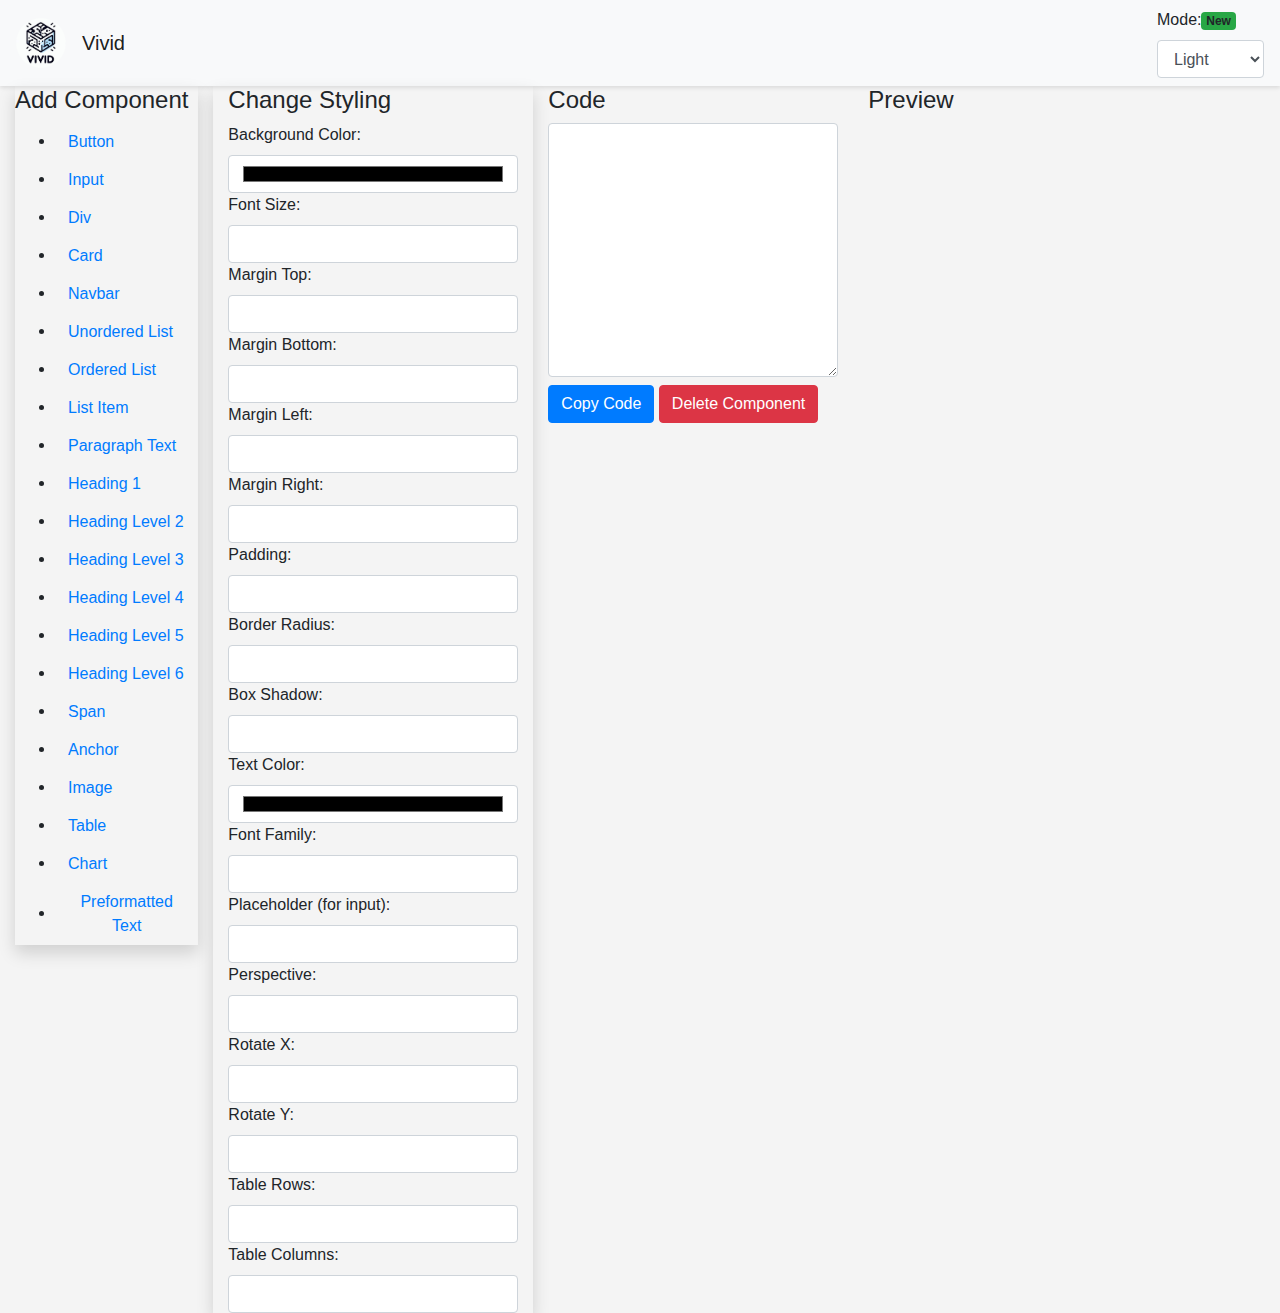
==== making.html @ 6f709ed6 "Update making.html" ====
<!DOCTYPE html>
<html lang="en">
<head>
    <meta charset="UTF-8">
    <meta name="viewport" content="width=device-width, initial-scale=1.0">
    <title>Vivid</title>
    <link rel="stylesheet" href="https://stackpath.bootstrapcdn.com/bootstrap/4.5.2/css/bootstrap.min.css">
    <link rel="stylesheet" href="style.css">
    <link rel="icon" href="logo.jpg">
</head>
<body>
    <nav class="navbar navbar-expand-lg navbar-light bg-light">
        <a class="navbar-brand" href="/">
            <img src="logo.jpg" alt="offline" width="50" height="50" style="border-radius: 50%;">
          </a>
        <a class="navbar-brand" href="index.html">Vivid</a>
         <div class="ml-auto">
            <label for="modeSwitch" class="text-drak">Mode:</label><span class="badge bg-success">New</span>
            <select onchange="switchMode(this.value)" class="form-control">
                <option value="light">Light</option>
                <option value="dark">Dark</option>
                <option value="terminal">Terminal</option>
            </select>
        </div>
    </nav>
    <div class="container-fluid">
        <div class="row">
            <div class="col-md-2">
                <div class="sidebar shadow">
                    <h4>Add Component</h4>
                    <ul>
                        <li><button class="btn btn-link" onclick="addComponent('button')">Button</button></li>
                        <li><button class="btn btn-link" onclick="addComponent('input')">Input</button></li>
                        <li><button class="btn btn-link" onclick="addComponent('div')">Div</button></li>
                        <li><button class="btn btn-link" onclick="addComponent('card')">Card</button></li>
                        <li><button class="btn btn-link" onclick="addComponent('navbar')">Navbar</button></li>
                        <li><button class="btn btn-link" onclick="addComponent('ul')">Unordered List</button></li>
                        <li><button class="btn btn-link" onclick="addComponent('ol')">Ordered List</button></li>
                        <li><button class="btn btn-link" onclick="addComponent('li')">List Item</button></li>
                        <li><button class="btn btn-link" onclick="addComponent('p')">Paragraph Text</button></li>
                        <li><button class="btn btn-link" onclick="addComponent('h1')">Heading 1</button></li>
                        <li><button class="btn btn-link" onclick="addComponent('h2')">Heading Level 2</button></li>
                        <li><button class="btn btn-link" onclick="addComponent('h3')">Heading Level 3</button></li>
                        <li><button class="btn btn-link" onclick="addComponent('h4')">Heading Level 4</button></li>
                        <li><button class="btn btn-link" onclick="addComponent('h5')">Heading Level 5</button></li>
                        <li><button class="btn btn-link" onclick="addComponent('h6')">Heading Level 6</button></li>
                        <li><button class="btn btn-link" onclick="addComponent('span')">Span</button></li>
                        <li><button class="btn btn-link" onclick="addComponent('a')">Anchor</button></li>
                        <li><button class="btn btn-link" onclick="addComponent('img')">Image</button></li>
                        <li><button class="btn btn-link" onclick="addComponent('table')">Table</button></li>
                        <li><button class="btn btn-link" onclick="addComponent('chart')">Chart</button></li>
                        <li><button class="btn btn-link" onclick="addComponent('pre')">Preformatted Text</button></li>
                    </ul>
                </div>
            </div>
            <div class="col-md-3 shadow">
                <h4>Change Styling</h4>
                <div id="styling-properties">
                    <label for="bg-color">Background Color:</label>
                    <input type="color" id="bg-color" class="form-control" onchange="changeStyle('backgroundColor', this.value)">
                    <label for="font-size">Font Size:</label>
                    <input type="number" id="font-size" class="form-control" onchange="changeStyle('fontSize', this.value + 'px')">
                    <label for="margin-top">Margin Top:</label>
                    <input type="number" id="margin-top" class="form-control" onchange="changeBootstrapClass('mt', this.value)">
                    <label for="margin-bottom">Margin Bottom:</label>
                    <input type="number" id="margin-bottom" class="form-control" onchange="changeBootstrapClass('mb', this.value)">
                    <label for="margin-left">Margin Left:</label>
                    <input type="number" id="margin-left" class="form-control" onchange="changeBootstrapClass('ml', this.value)">
                    <label for="margin-right">Margin Right:</label>
                    <input type="number" id="margin-right" class="form-control" onchange="changeBootstrapClass('mr', this.value)">
                    <label for="padding">Padding:</label>
                    <input type="number" id="padding" class="form-control" onchange="changeBootstrapClass('p', this.value)">
                    <label for="border-radius">Border Radius:</label>
                    <input type="number" id="border-radius" class="form-control" onchange="changeStyle('borderRadius', this.value + 'px')">
                    <label for="box-shadow">Box Shadow:</label>
                    <input type="text" id="box-shadow" class="form-control" onchange="changeStyle('boxShadow', this.value)">
                    <label for="text-color">Text Color:</label>
                    <input type="color" id="text-color" class="form-control" onchange="changeStyle('color', this.value)">
                    <label for="font-family">Font Family:</label>
                    <input type="text" id="font-family" class="form-control" onchange="changeStyle('fontFamily', this.value)">
                    <label for="placeholder-text">Placeholder (for input):</label>
                    <input type="text" id="placeholder-text" class="form-control" onchange="changePlaceholder(this.value)">
                    <label for="perspective">Perspective:</label>
                    <input type="number" id="perspective" class="form-control" onchange="changeStyle('perspective', this.value + 'px')">
                    <label for="rotate-x">Rotate X:</label>
                    <input type="number" id="rotate-x" class="form-control" onchange="changeTransform('rotateX', this.value + 'deg')">
                    <label for="rotate-y">Rotate Y:</label>
                    <input type="number" id="rotate-y" class="form-control" onchange="changeTransform('rotateY', this.value + 'deg')">
                    <label for="table-rows">Table Rows:</label>
                    <input type="number" id="table-rows" class="form-control" onchange="updateTable('rows', this.value)">
                    <label for="table-cols">Table Columns:</label>
                    <input type="number" id="table-cols" class="form-control" onchange="updateTable('cols', this.value)">
                </div>
            </div>
            <div class="col-md-3">
                <h4>Code</h4>
                <textarea id="code" class="form-control" rows="10" onchange="updatePreview()"></textarea>
                <button class="btn btn-primary mt-2" onclick="copyCode()">Copy Code</button>
                <button class="btn btn-danger mt-2" onclick="deleteSelectedElement()">Delete Component</button>
            </div>
            <div class="col-md-4">
                <h4>Preview</h4>
                <div id="preview"></div>
            </div>
        </div>
    </div>
    <script src="main.js"></script>
</body>
</html>
---- style.css ----
body {
    font-family: Arial, sans-serif;
    background-color: #f4f4f4;
    transition: background-color 0.9s, color 0.9s;
}

.light-mode {
    background-color: white;
    color: black;
}

.light-mode .navbar {
    background-color: #f8f9fa;
}

.light-mode .border {
    border-color: #ccc;
}

.dark-mode {
    background-color: #343a40;
    color: white;
}

.dark-mode .navbar {
    background-color: #495057;
}

.dark-mode .border {
    border-color: #666;
}

.terminal-mode {
    background-color: black;
    color: green;
}

.terminal-mode .navbar {
    background-color: #222;
}

.terminal-mode .border {
    border-color: #444;
}

.navbar {
    box-shadow: 0 2px 4px rgba(0, 0, 0, 0.1);
}

.container {
    animation: fadeIn 1s ease-in-out;
}

h1, h2 {
    animation: slideInDown 1s ease-in-out;
}

.btn {
    animation: pulse 1.5s infinite;
}

.card {
    box-shadow: 0 4px 8px rgba(0, 0, 0, 0.1);
    transition: all 0.3s ease-in-out;
}

.card:hover {
    transform: translateY(-10px);
    box-shadow: 0 12px 24px rgba(0, 0, 0, 0.2);
}

.feature-card {
    margin-top: 20px;
}

@keyframes fadeIn {
    from {
        opacity: 0;
    }
    to {
        opacity: 1;
    }
}

@keyframes slideInDown {
    from {
        transform: translateY(-20px);
    }
    to {
        transform: translateY(0);
    }
}

@keyframes pulse {
    0% {
        transform: scale(1);
    }
    50% {
        transform: scale(1.05);
    }
    100% {
        transform: scale(1);
    }
}

.custom-heading, .paragraph-text, .highlighted-text {
    margin: 10px 0;
}

.div-container {
    padding: 10px;
    border: 1px solid #ccc;
    margin-bottom: 10px;
}

.card {
    margin-bottom: 10px;
}

.chart-container img {
    width: 100%;
    height: auto;
}
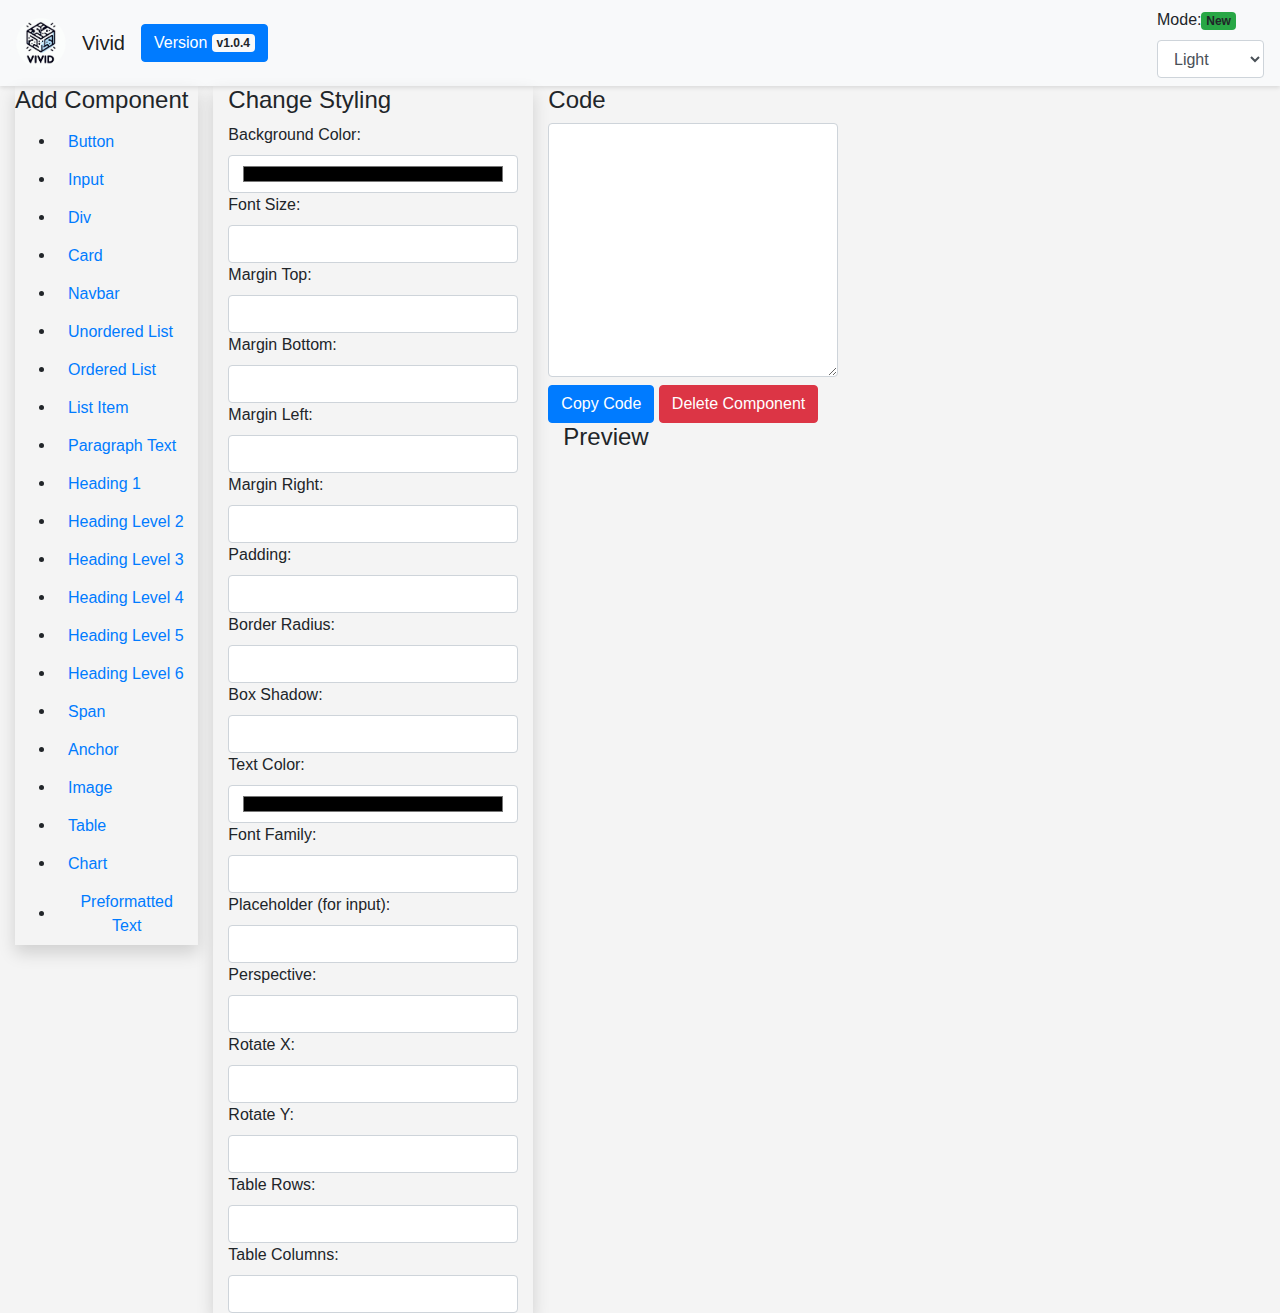
==== commit 2c3460fc: "Update making.html" ====
--- a/making.html
+++ b/making.html
@@ -14,7 +14,10 @@
             <img src="logo.jpg" alt="offline" width="50" height="50" style="border-radius: 50%;">
           </a>
         <a class="navbar-brand" href="index.html">Vivid</a>
-         <div class="ml-auto">
+        <button type="button" class="btn btn-primary">
+            Version <span class="badge badge-light">v1.0.4</span>
+        </button>
+        <div class="ml-auto">
             <label for="modeSwitch" class="text-drak">Mode:</label><span class="badge bg-success">New</span>
             <select onchange="switchMode(this.value)" class="form-control">
                 <option value="light">Light</option>
@@ -97,7 +100,6 @@
                 <textarea id="code" class="form-control" rows="10" onchange="updatePreview()"></textarea>
                 <button class="btn btn-primary mt-2" onclick="copyCode()">Copy Code</button>
                 <button class="btn btn-danger mt-2" onclick="deleteSelectedElement()">Delete Component</button>
-            </div>
             <div class="col-md-4">
                 <h4>Preview</h4>
                 <div id="preview"></div>
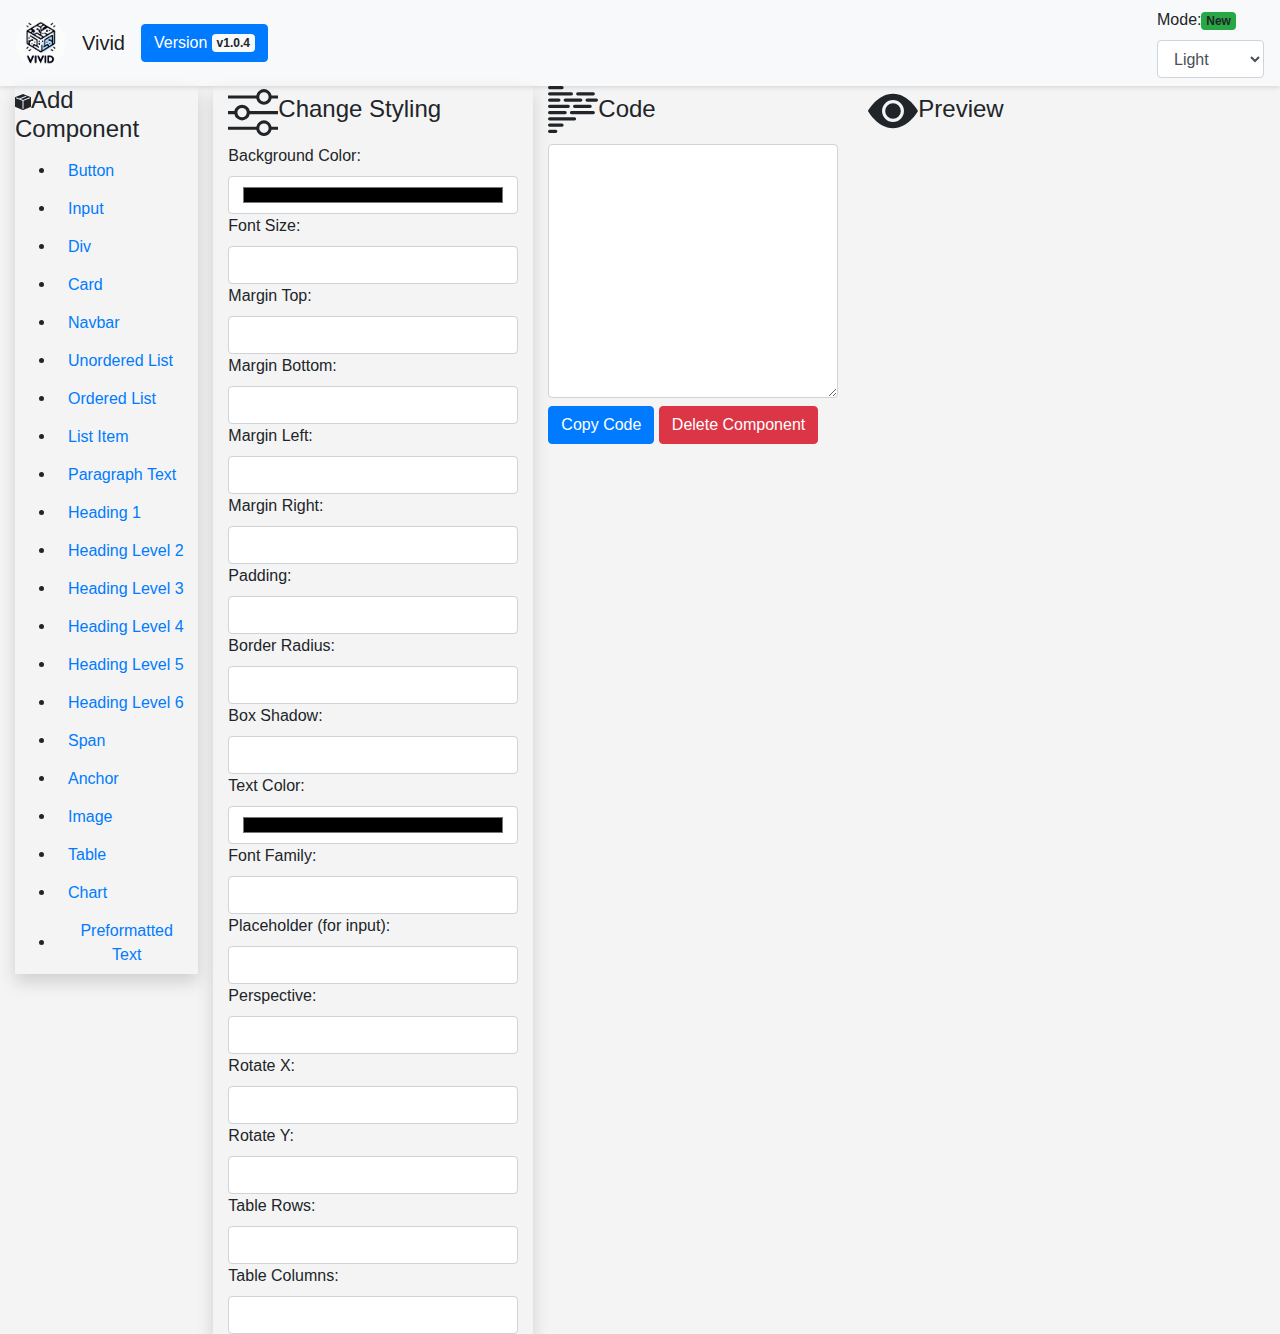
==== commit 53af9086: "Added bootstrap icon to the making page" ====
--- a/making.html
+++ b/making.html
@@ -30,7 +30,9 @@
         <div class="row">
             <div class="col-md-2">
                 <div class="sidebar shadow">
-                    <h4>Add Component</h4>
+                    <h4><svg xmlns="http://www.w3.org/2000/svg" width="16" height="16" fill="currentColor" class="bi bi-box-seam-fill" viewBox="0 0 16 16">
+                        <path fill-rule="evenodd" d="M15.528 2.973a.75.75 0 0 1 .472.696v8.662a.75.75 0 0 1-.472.696l-7.25 2.9a.75.75 0 0 1-.557 0l-7.25-2.9A.75.75 0 0 1 0 12.331V3.669a.75.75 0 0 1 .471-.696L7.443.184l.01-.003.268-.108a.75.75 0 0 1 .558 0l.269.108.01.003zM10.404 2 4.25 4.461 1.846 3.5 1 3.839v.4l6.5 2.6v7.922l.5.2.5-.2V6.84l6.5-2.6v-.4l-.846-.339L8 5.961 5.596 5l6.154-2.461z"/>
+                    </svg>Add Component</h4>
                     <ul>
                         <li><button class="btn btn-link" onclick="addComponent('button')">Button</button></li>
                         <li><button class="btn btn-link" onclick="addComponent('input')">Input</button></li>
@@ -57,7 +59,9 @@
                 </div>
             </div>
             <div class="col-md-3 shadow">
-                <h4>Change Styling</h4>
+                <h4><svg xmlns="http://www.w3.org/2000/svg" width="50" height="50" fill="currentColor" class="bi bi-sliders" viewBox="0 0 16 16">
+                    <path fill-rule="evenodd" d="M11.5 2a1.5 1.5 0 1 0 0 3 1.5 1.5 0 0 0 0-3M9.05 3a2.5 2.5 0 0 1 4.9 0H16v1h-2.05a2.5 2.5 0 0 1-4.9 0H0V3zM4.5 7a1.5 1.5 0 1 0 0 3 1.5 1.5 0 0 0 0-3M2.05 8a2.5 2.5 0 0 1 4.9 0H16v1H6.95a2.5 2.5 0 0 1-4.9 0H0V8zm9.45 4a1.5 1.5 0 1 0 0 3 1.5 1.5 0 0 0 0-3m-2.45 1a2.5 2.5 0 0 1 4.9 0H16v1h-2.05a2.5 2.5 0 0 1-4.9 0H0v-1z"/>
+                </svg>Change Styling</h4>
                 <div id="styling-properties">
                     <label for="bg-color">Background Color:</label>
                     <input type="color" id="bg-color" class="form-control" onchange="changeStyle('backgroundColor', this.value)">
@@ -96,12 +100,18 @@
                 </div>
             </div>
             <div class="col-md-3">
-                <h4>Code</h4>
+                <h4><span><svg xmlns="http://www.w3.org/2000/svg" width="50" height="50" fill="currentColor" class="bi bi-body-text" viewBox="0 0 16 16">
+                    <path fill-rule="evenodd" d="M0 .5A.5.5 0 0 1 .5 0h4a.5.5 0 0 1 0 1h-4A.5.5 0 0 1 0 .5m0 2A.5.5 0 0 1 .5 2h7a.5.5 0 0 1 0 1h-7a.5.5 0 0 1-.5-.5m9 0a.5.5 0 0 1 .5-.5h5a.5.5 0 0 1 0 1h-5a.5.5 0 0 1-.5-.5m-9 2A.5.5 0 0 1 .5 4h3a.5.5 0 0 1 0 1h-3a.5.5 0 0 1-.5-.5m5 0a.5.5 0 0 1 .5-.5h5a.5.5 0 0 1 0 1h-5a.5.5 0 0 1-.5-.5m7 0a.5.5 0 0 1 .5-.5h3a.5.5 0 0 1 0 1h-3a.5.5 0 0 1-.5-.5m-12 2A.5.5 0 0 1 .5 6h6a.5.5 0 0 1 0 1h-6a.5.5 0 0 1-.5-.5m8 0a.5.5 0 0 1 .5-.5h5a.5.5 0 0 1 0 1h-5a.5.5 0 0 1-.5-.5m-8 2A.5.5 0 0 1 .5 8h5a.5.5 0 0 1 0 1h-5a.5.5 0 0 1-.5-.5m7 0a.5.5 0 0 1 .5-.5h7a.5.5 0 0 1 0 1h-7a.5.5 0 0 1-.5-.5m-7 2a.5.5 0 0 1 .5-.5h8a.5.5 0 0 1 0 1h-8a.5.5 0 0 1-.5-.5m0 2a.5.5 0 0 1 .5-.5h4a.5.5 0 0 1 0 1h-4a.5.5 0 0 1-.5-.5m0 2a.5.5 0 0 1 .5-.5h2a.5.5 0 0 1 0 1h-2a.5.5 0 0 1-.5-.5"/>
+                </svg></span>Code</h4>
                 <textarea id="code" class="form-control" rows="10" onchange="updatePreview()"></textarea>
                 <button class="btn btn-primary mt-2" onclick="copyCode()">Copy Code</button>
                 <button class="btn btn-danger mt-2" onclick="deleteSelectedElement()">Delete Component</button>
+            </div>
             <div class="col-md-4">
-                <h4>Preview</h4>
+                <h4><svg xmlns="http://www.w3.org/2000/svg" width="50" height="50" fill="currentColor" class="bi bi-eye-fill" viewBox="0 0 16 16">
+                    <path d="M10.5 8a2.5 2.5 0 1 1-5 0 2.5 2.5 0 0 1 5 0"/>
+                    <path d="M0 8s3-5.5 8-5.5S16 8 16 8s-3 5.5-8 5.5S0 8 0 8m8 3.5a3.5 3.5 0 1 0 0-7 3.5 3.5 0 0 0 0 7"/>
+                </svg>Preview</h4>
                 <div id="preview"></div>
             </div>
         </div>
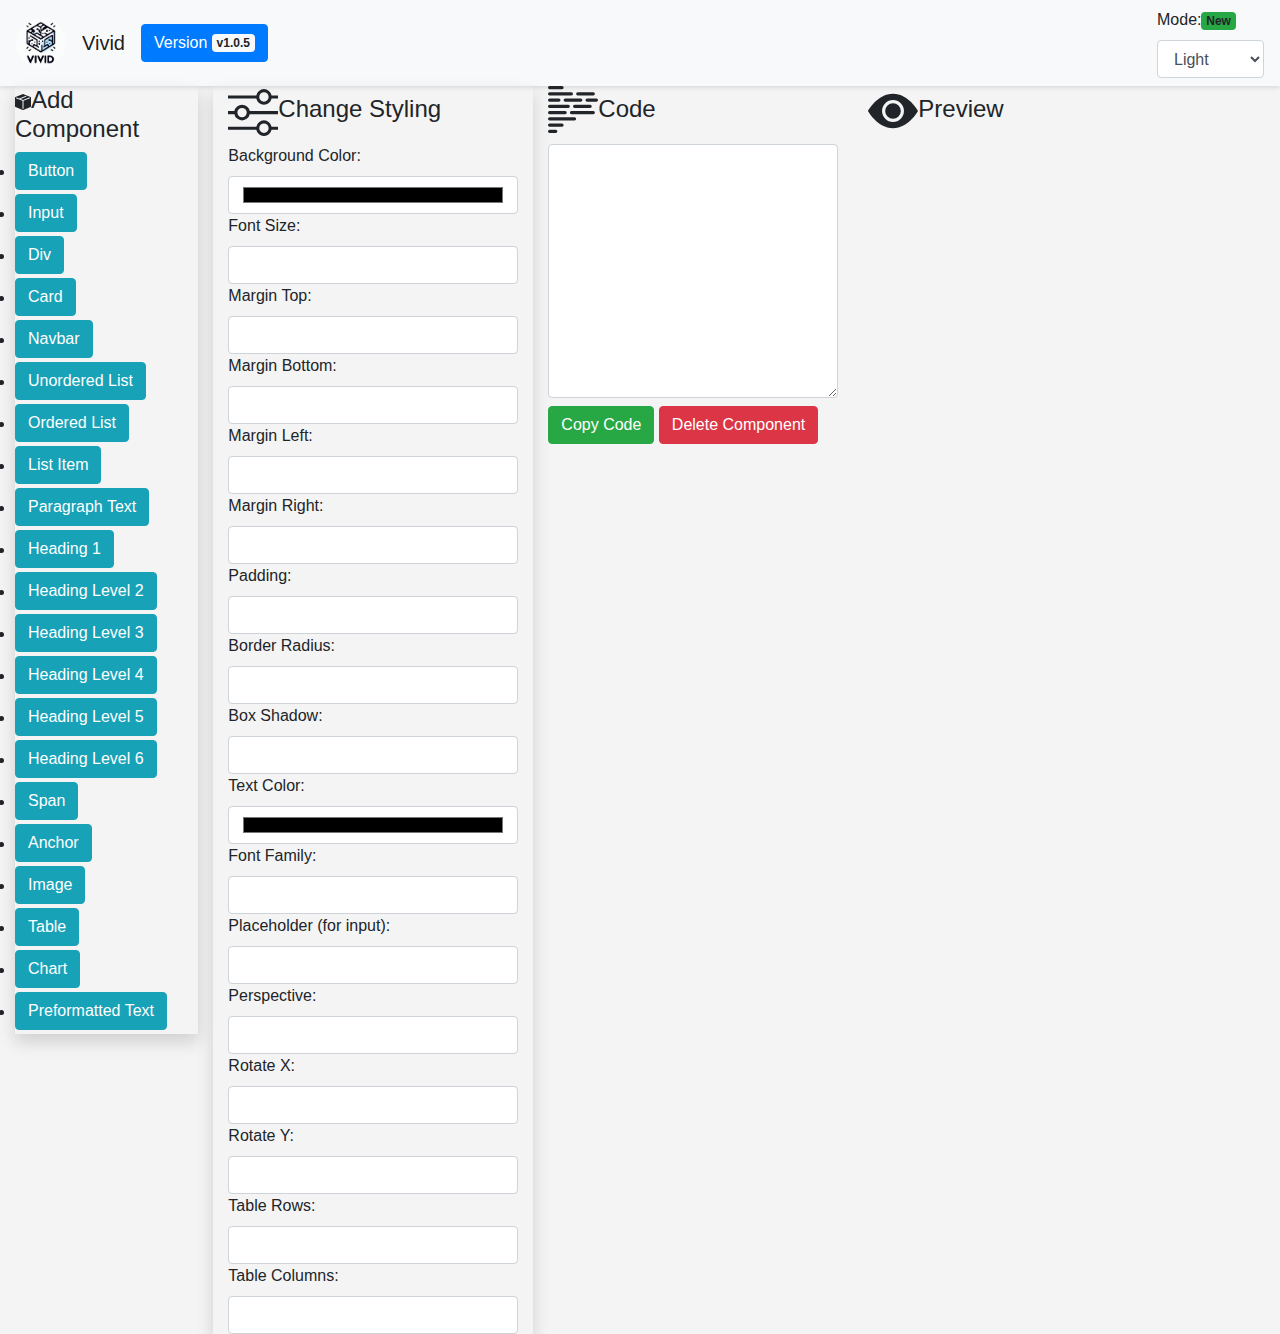
==== commit 7e22e7bf: "Update making.html" ====
--- a/making.html
+++ b/making.html
@@ -15,7 +15,7 @@
           </a>
         <a class="navbar-brand" href="index.html">Vivid</a>
         <button type="button" class="btn btn-primary">
-            Version <span class="badge badge-light">v1.0.4</span>
+            Version <span class="badge badge-light">v1.0.5</span>
         </button>
         <div class="ml-auto">
             <label for="modeSwitch" class="text-drak">Mode:</label><span class="badge bg-success">New</span>
@@ -23,6 +23,7 @@
                 <option value="light">Light</option>
                 <option value="dark">Dark</option>
                 <option value="terminal">Terminal</option>
+                <option value="night">Night</option>
             </select>
         </div>
     </nav>
@@ -33,28 +34,27 @@
                     <h4><svg xmlns="http://www.w3.org/2000/svg" width="16" height="16" fill="currentColor" class="bi bi-box-seam-fill" viewBox="0 0 16 16">
                         <path fill-rule="evenodd" d="M15.528 2.973a.75.75 0 0 1 .472.696v8.662a.75.75 0 0 1-.472.696l-7.25 2.9a.75.75 0 0 1-.557 0l-7.25-2.9A.75.75 0 0 1 0 12.331V3.669a.75.75 0 0 1 .471-.696L7.443.184l.01-.003.268-.108a.75.75 0 0 1 .558 0l.269.108.01.003zM10.404 2 4.25 4.461 1.846 3.5 1 3.839v.4l6.5 2.6v7.922l.5.2.5-.2V6.84l6.5-2.6v-.4l-.846-.339L8 5.961 5.596 5l6.154-2.461z"/>
                     </svg>Add Component</h4>
-                    <ul>
-                        <li><button class="btn btn-link" onclick="addComponent('button')">Button</button></li>
-                        <li><button class="btn btn-link" onclick="addComponent('input')">Input</button></li>
-                        <li><button class="btn btn-link" onclick="addComponent('div')">Div</button></li>
-                        <li><button class="btn btn-link" onclick="addComponent('card')">Card</button></li>
-                        <li><button class="btn btn-link" onclick="addComponent('navbar')">Navbar</button></li>
-                        <li><button class="btn btn-link" onclick="addComponent('ul')">Unordered List</button></li>
-                        <li><button class="btn btn-link" onclick="addComponent('ol')">Ordered List</button></li>
-                        <li><button class="btn btn-link" onclick="addComponent('li')">List Item</button></li>
-                        <li><button class="btn btn-link" onclick="addComponent('p')">Paragraph Text</button></li>
-                        <li><button class="btn btn-link" onclick="addComponent('h1')">Heading 1</button></li>
-                        <li><button class="btn btn-link" onclick="addComponent('h2')">Heading Level 2</button></li>
-                        <li><button class="btn btn-link" onclick="addComponent('h3')">Heading Level 3</button></li>
-                        <li><button class="btn btn-link" onclick="addComponent('h4')">Heading Level 4</button></li>
-                        <li><button class="btn btn-link" onclick="addComponent('h5')">Heading Level 5</button></li>
-                        <li><button class="btn btn-link" onclick="addComponent('h6')">Heading Level 6</button></li>
-                        <li><button class="btn btn-link" onclick="addComponent('span')">Span</button></li>
-                        <li><button class="btn btn-link" onclick="addComponent('a')">Anchor</button></li>
-                        <li><button class="btn btn-link" onclick="addComponent('img')">Image</button></li>
-                        <li><button class="btn btn-link" onclick="addComponent('table')">Table</button></li>
-                        <li><button class="btn btn-link" onclick="addComponent('chart')">Chart</button></li>
-                        <li><button class="btn btn-link" onclick="addComponent('pre')">Preformatted Text</button></li>
+                        <li><button class="btn btn-info mb-1" onclick="addComponent('button')">Button</button></li>
+                        <li><button class="btn btn-info mb-1" onclick="addComponent('input')">Input</button></li>
+                        <li><button class="btn btn-info mb-1" onclick="addComponent('div')">Div</button></li>
+                        <li><button class="btn btn-info mb-1" onclick="addComponent('card')">Card</button></li>
+                        <li><button class="btn btn-info mb-1" onclick="addComponent('navbar')">Navbar</button></li>
+                        <li><button class="btn btn-info mb-1" onclick="addComponent('ul')">Unordered List</button></li>
+                        <li><button class="btn btn-info mb-1" onclick="addComponent('ol')">Ordered List</button></li>
+                        <li><button class="btn btn-info mb-1" onclick="addComponent('li')">List Item</button></li>
+                        <li><button class="btn btn-info mb-1" onclick="addComponent('p')">Paragraph Text</button></li>
+                        <li><button class="btn btn-info mb-1" onclick="addComponent('h1')">Heading 1</button></li>
+                        <li><button class="btn btn-info mb-1" onclick="addComponent('h2')">Heading Level 2</button></li>
+                        <li><button class="btn btn-info mb-1" onclick="addComponent('h3')">Heading Level 3</button></li>
+                        <li><button class="btn btn-info mb-1" onclick="addComponent('h4')">Heading Level 4</button></li>
+                        <li><button class="btn btn-info mb-1" onclick="addComponent('h5')">Heading Level 5</button></li>
+                        <li><button class="btn btn-info mb-1" onclick="addComponent('h6')">Heading Level 6</button></li>
+                        <li><button class="btn btn-info mb-1" onclick="addComponent('span')">Span</button></li>
+                        <li><button class="btn btn-info mb-1" onclick="addComponent('a')">Anchor</button></li>
+                        <li><button class="btn btn-info mb-1" onclick="addComponent('img')">Image</button></li>
+                        <li><button class="btn btn-info mb-1" onclick="addComponent('table')">Table</button></li>
+                        <li><button class="btn btn-info mb-1" onclick="addComponent('chart')">Chart</button></li>
+                        <li><button class="btn btn-info mb-1" onclick="addComponent('pre')">Preformatted Text</button></li>
                     </ul>
                 </div>
             </div>
@@ -104,7 +104,7 @@
                     <path fill-rule="evenodd" d="M0 .5A.5.5 0 0 1 .5 0h4a.5.5 0 0 1 0 1h-4A.5.5 0 0 1 0 .5m0 2A.5.5 0 0 1 .5 2h7a.5.5 0 0 1 0 1h-7a.5.5 0 0 1-.5-.5m9 0a.5.5 0 0 1 .5-.5h5a.5.5 0 0 1 0 1h-5a.5.5 0 0 1-.5-.5m-9 2A.5.5 0 0 1 .5 4h3a.5.5 0 0 1 0 1h-3a.5.5 0 0 1-.5-.5m5 0a.5.5 0 0 1 .5-.5h5a.5.5 0 0 1 0 1h-5a.5.5 0 0 1-.5-.5m7 0a.5.5 0 0 1 .5-.5h3a.5.5 0 0 1 0 1h-3a.5.5 0 0 1-.5-.5m-12 2A.5.5 0 0 1 .5 6h6a.5.5 0 0 1 0 1h-6a.5.5 0 0 1-.5-.5m8 0a.5.5 0 0 1 .5-.5h5a.5.5 0 0 1 0 1h-5a.5.5 0 0 1-.5-.5m-8 2A.5.5 0 0 1 .5 8h5a.5.5 0 0 1 0 1h-5a.5.5 0 0 1-.5-.5m7 0a.5.5 0 0 1 .5-.5h7a.5.5 0 0 1 0 1h-7a.5.5 0 0 1-.5-.5m-7 2a.5.5 0 0 1 .5-.5h8a.5.5 0 0 1 0 1h-8a.5.5 0 0 1-.5-.5m0 2a.5.5 0 0 1 .5-.5h4a.5.5 0 0 1 0 1h-4a.5.5 0 0 1-.5-.5m0 2a.5.5 0 0 1 .5-.5h2a.5.5 0 0 1 0 1h-2a.5.5 0 0 1-.5-.5"/>
                 </svg></span>Code</h4>
                 <textarea id="code" class="form-control" rows="10" onchange="updatePreview()"></textarea>
-                <button class="btn btn-primary mt-2" onclick="copyCode()">Copy Code</button>
+                <button class="btn btn-success mt-2" onclick="copyCode()">Copy Code</button>
                 <button class="btn btn-danger mt-2" onclick="deleteSelectedElement()">Delete Component</button>
             </div>
             <div class="col-md-4">
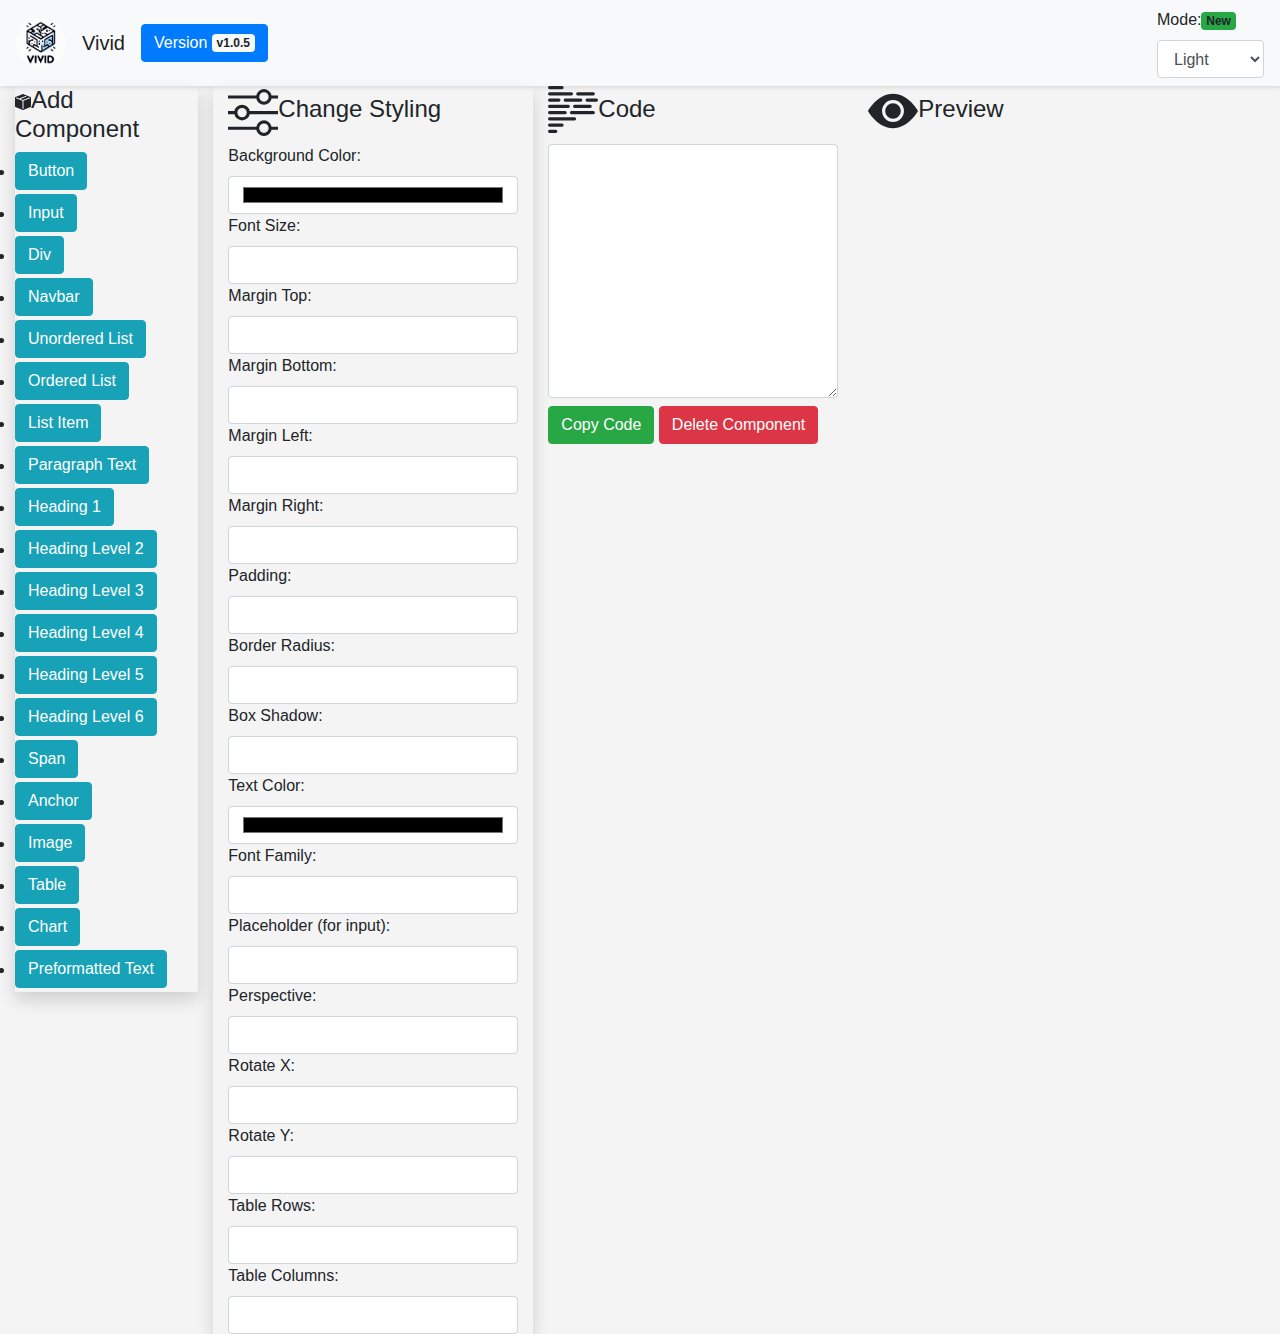
==== commit b8b98c0a: "Update making.html" ====
--- a/making.html
+++ b/making.html
@@ -37,7 +37,7 @@
                         <li><button class="btn btn-info mb-1" onclick="addComponent('button')">Button</button></li>
                         <li><button class="btn btn-info mb-1" onclick="addComponent('input')">Input</button></li>
                         <li><button class="btn btn-info mb-1" onclick="addComponent('div')">Div</button></li>
-                        <li><button class="btn btn-info mb-1" onclick="addComponent('card')">Card</button></li>
+                        <li><button class="btn btn-info mb-1" onclick="addComponent('card')>Card</button></li>
                         <li><button class="btn btn-info mb-1" onclick="addComponent('navbar')">Navbar</button></li>
                         <li><button class="btn btn-info mb-1" onclick="addComponent('ul')">Unordered List</button></li>
                         <li><button class="btn btn-info mb-1" onclick="addComponent('ol')">Ordered List</button></li>
@@ -104,8 +104,8 @@
                     <path fill-rule="evenodd" d="M0 .5A.5.5 0 0 1 .5 0h4a.5.5 0 0 1 0 1h-4A.5.5 0 0 1 0 .5m0 2A.5.5 0 0 1 .5 2h7a.5.5 0 0 1 0 1h-7a.5.5 0 0 1-.5-.5m9 0a.5.5 0 0 1 .5-.5h5a.5.5 0 0 1 0 1h-5a.5.5 0 0 1-.5-.5m-9 2A.5.5 0 0 1 .5 4h3a.5.5 0 0 1 0 1h-3a.5.5 0 0 1-.5-.5m5 0a.5.5 0 0 1 .5-.5h5a.5.5 0 0 1 0 1h-5a.5.5 0 0 1-.5-.5m7 0a.5.5 0 0 1 .5-.5h3a.5.5 0 0 1 0 1h-3a.5.5 0 0 1-.5-.5m-12 2A.5.5 0 0 1 .5 6h6a.5.5 0 0 1 0 1h-6a.5.5 0 0 1-.5-.5m8 0a.5.5 0 0 1 .5-.5h5a.5.5 0 0 1 0 1h-5a.5.5 0 0 1-.5-.5m-8 2A.5.5 0 0 1 .5 8h5a.5.5 0 0 1 0 1h-5a.5.5 0 0 1-.5-.5m7 0a.5.5 0 0 1 .5-.5h7a.5.5 0 0 1 0 1h-7a.5.5 0 0 1-.5-.5m-7 2a.5.5 0 0 1 .5-.5h8a.5.5 0 0 1 0 1h-8a.5.5 0 0 1-.5-.5m0 2a.5.5 0 0 1 .5-.5h4a.5.5 0 0 1 0 1h-4a.5.5 0 0 1-.5-.5m0 2a.5.5 0 0 1 .5-.5h2a.5.5 0 0 1 0 1h-2a.5.5 0 0 1-.5-.5"/>
                 </svg></span>Code</h4>
                 <textarea id="code" class="form-control" rows="10" onchange="updatePreview()"></textarea>
-                <button class="btn btn-success mt-2" onclick="copyCode()">Copy Code</button>
-                <button class="btn btn-danger mt-2" onclick="deleteSelectedElement()">Delete Component</button>
+                <button class="btn btn-success mt-2" onclick="copyCode()" data-bs-toggle="tooltip" data-bs-placement="top" data-bs-title="Click it to copy the code">Copy Code</button>
+                <button class="btn btn-danger mt-2" onclick="deleteSelectedElement()" data-bs-toggle="tooltip" data-bs-placement="top" data-bs-title="Want to delete selected component? click it">Delete Component</button>
             </div>
             <div class="col-md-4">
                 <h4><svg xmlns="http://www.w3.org/2000/svg" width="50" height="50" fill="currentColor" class="bi bi-eye-fill" viewBox="0 0 16 16">
--- a/style.css
+++ b/style.css
@@ -1,7 +1,7 @@
 body {
     font-family: Arial, sans-serif;
     background-color: #f4f4f4;
-    transition: background-color 0.9s, color 0.9s;
+    transition: all 0.9s, color 0.9s;
 }
 
 .light-mode {
@@ -43,6 +43,21 @@
     border-color: #444;
 }
 
+
+.night-mode {
+    background-image: linear-gradient(to top, #00c6fb 0%, #001e4f 100%);
+    color: white;
+    font-weight: bold;
+}
+
+.night-mode .navbar {
+    background-color: #222;
+}
+
+.night-mode .border {
+    border-color: linear-gradient(120deg, #89f7fe 0%, #66a6ff 100%);
+}
+
 .navbar {
     box-shadow: 0 2px 4px rgba(0, 0, 0, 0.1);
 }
@@ -51,7 +66,8 @@
     animation: fadeIn 1s ease-in-out;
 }
 
-h1, h2 {
+h1,
+h2 {
     animation: slideInDown 1s ease-in-out;
 }
 
@@ -77,6 +93,7 @@
     from {
         opacity: 0;
     }
+
     to {
         opacity: 1;
     }
@@ -86,6 +103,7 @@
     from {
         transform: translateY(-20px);
     }
+
     to {
         transform: translateY(0);
     }
@@ -95,15 +113,19 @@
     0% {
         transform: scale(1);
     }
+
     50% {
         transform: scale(1.05);
     }
+
     100% {
         transform: scale(1);
     }
 }
 
-.custom-heading, .paragraph-text, .highlighted-text {
+.custom-heading,
+.paragraph-text,
+.highlighted-text {
     margin: 10px 0;
 }
 
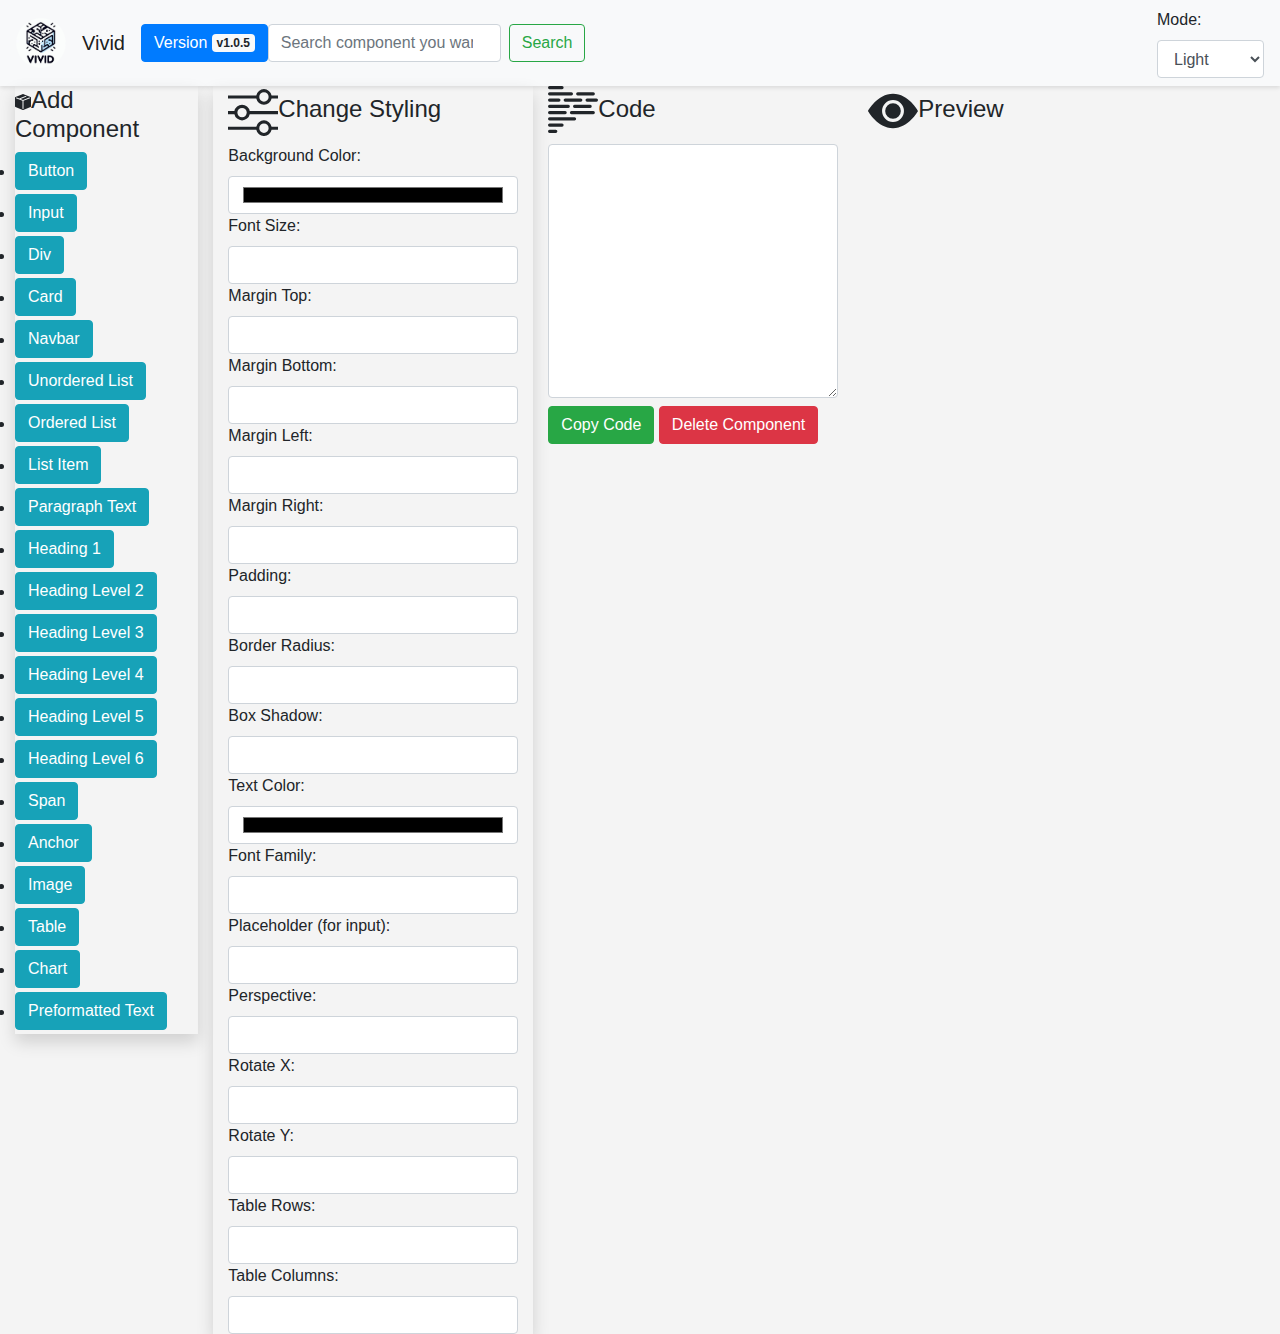
==== commit 5dbe6cda: "Update making.html" ====
--- a/making.html
+++ b/making.html
@@ -17,8 +17,12 @@
         <button type="button" class="btn btn-primary">
             Version <span class="badge badge-light">v1.0.5</span>
         </button>
+        <form class="form-inline my-2 my-lg-0" onsubmit="navigateToTarget(event)">
+            <input class="form-control mr-sm-2" type="search" placeholder="Search component you want to add" aria-label="Search" id="navbar-search-input">
+            <button class="btn btn-outline-success my-2 my-sm-0" type="submit">Search</button>
+        </form>
         <div class="ml-auto">
-            <label for="modeSwitch" class="text-drak">Mode:</label><span class="badge bg-success">New</span>
+            <label for="modeSwitch" class="text-drak">Mode:</label>
             <select onchange="switchMode(this.value)" class="form-control">
                 <option value="light">Light</option>
                 <option value="dark">Dark</option>
@@ -34,27 +38,27 @@
                     <h4><svg xmlns="http://www.w3.org/2000/svg" width="16" height="16" fill="currentColor" class="bi bi-box-seam-fill" viewBox="0 0 16 16">
                         <path fill-rule="evenodd" d="M15.528 2.973a.75.75 0 0 1 .472.696v8.662a.75.75 0 0 1-.472.696l-7.25 2.9a.75.75 0 0 1-.557 0l-7.25-2.9A.75.75 0 0 1 0 12.331V3.669a.75.75 0 0 1 .471-.696L7.443.184l.01-.003.268-.108a.75.75 0 0 1 .558 0l.269.108.01.003zM10.404 2 4.25 4.461 1.846 3.5 1 3.839v.4l6.5 2.6v7.922l.5.2.5-.2V6.84l6.5-2.6v-.4l-.846-.339L8 5.961 5.596 5l6.154-2.461z"/>
                     </svg>Add Component</h4>
-                        <li><button class="btn btn-info mb-1" onclick="addComponent('button')">Button</button></li>
-                        <li><button class="btn btn-info mb-1" onclick="addComponent('input')">Input</button></li>
-                        <li><button class="btn btn-info mb-1" onclick="addComponent('div')">Div</button></li>
-                        <li><button class="btn btn-info mb-1" onclick="addComponent('card')>Card</button></li>
-                        <li><button class="btn btn-info mb-1" onclick="addComponent('navbar')">Navbar</button></li>
-                        <li><button class="btn btn-info mb-1" onclick="addComponent('ul')">Unordered List</button></li>
-                        <li><button class="btn btn-info mb-1" onclick="addComponent('ol')">Ordered List</button></li>
-                        <li><button class="btn btn-info mb-1" onclick="addComponent('li')">List Item</button></li>
-                        <li><button class="btn btn-info mb-1" onclick="addComponent('p')">Paragraph Text</button></li>
-                        <li><button class="btn btn-info mb-1" onclick="addComponent('h1')">Heading 1</button></li>
-                        <li><button class="btn btn-info mb-1" onclick="addComponent('h2')">Heading Level 2</button></li>
-                        <li><button class="btn btn-info mb-1" onclick="addComponent('h3')">Heading Level 3</button></li>
-                        <li><button class="btn btn-info mb-1" onclick="addComponent('h4')">Heading Level 4</button></li>
-                        <li><button class="btn btn-info mb-1" onclick="addComponent('h5')">Heading Level 5</button></li>
-                        <li><button class="btn btn-info mb-1" onclick="addComponent('h6')">Heading Level 6</button></li>
-                        <li><button class="btn btn-info mb-1" onclick="addComponent('span')">Span</button></li>
-                        <li><button class="btn btn-info mb-1" onclick="addComponent('a')">Anchor</button></li>
-                        <li><button class="btn btn-info mb-1" onclick="addComponent('img')">Image</button></li>
-                        <li><button class="btn btn-info mb-1" onclick="addComponent('table')">Table</button></li>
-                        <li><button class="btn btn-info mb-1" onclick="addComponent('chart')">Chart</button></li>
-                        <li><button class="btn btn-info mb-1" onclick="addComponent('pre')">Preformatted Text</button></li>
+                        <li><button id="button" class="btn btn-info mb-1" onclick="addComponent('button')">Button</button></li>
+                        <li><button id="input" class="btn btn-info mb-1" onclick="addComponent('input')">Input</button></li>
+                        <li><button id="div" class="btn btn-info mb-1" onclick="addComponent('div')">Div</button></li>
+                        <li><button id="card" class="btn btn-info mb-1" onclick="addComponent('card')">Card</button></li>
+                        <li><button id="navbar" class="btn btn-info mb-1" onclick="addComponent('navbar')">Navbar</button></li>
+                        <li><button id="ul" class="btn btn-info mb-1" onclick="addComponent('ul')">Unordered List</button></li>
+                        <li><button id="ol" class="btn btn-info mb-1" onclick="addComponent('ol')">Ordered List</button></li>
+                        <li><button id="li" class="btn btn-info mb-1" onclick="addComponent('li')">List Item</button></li>
+                        <li><button id="p" class="btn btn-info mb-1" onclick="addComponent('p')">Paragraph Text</button></li>
+                        <li><button id="h1" class="btn btn-info mb-1" onclick="addComponent('h1')">Heading 1</button></li>
+                        <li><button id="h2" class="btn btn-info mb-1" onclick="addComponent('h2')">Heading Level 2</button></li>
+                        <li><button id="h3" class="btn btn-info mb-1" onclick="addComponent('h3')">Heading Level 3</button></li>
+                        <li><button id="h4" class="btn btn-info mb-1" onclick="addComponent('h4')">Heading Level 4</button></li>
+                        <li><button id="h5" class="btn btn-info mb-1" onclick="addComponent('h5')">Heading Level 5</button></li>
+                        <li><button id="h6" class="btn btn-info mb-1" onclick="addComponent('h6')">Heading Level 6</button></li>
+                        <li><button id="span tag" class="btn btn-info mb-1" onclick="addComponent('span')">Span</button></li>
+                        <li><button id="anchor tag" class="btn btn-info mb-1" onclick="addComponent('a')">Anchor</button></li>
+                        <li><button id="image tag" class="btn btn-info mb-1" onclick="addComponent('img')">Image</button></li>
+                        <li><button id="table" class="btn btn-info mb-1" onclick="addComponent('table')">Table</button></li>
+                        <li><button id="chart div" class="btn btn-info mb-1" onclick="addComponent('chart')">Chart</button></li>
+                        <li><button id="pre" class="btn btn-info mb-1" onclick="addComponent('pre')">Preformatted Text</button></li>
                     </ul>
                 </div>
             </div>
@@ -104,8 +108,8 @@
                     <path fill-rule="evenodd" d="M0 .5A.5.5 0 0 1 .5 0h4a.5.5 0 0 1 0 1h-4A.5.5 0 0 1 0 .5m0 2A.5.5 0 0 1 .5 2h7a.5.5 0 0 1 0 1h-7a.5.5 0 0 1-.5-.5m9 0a.5.5 0 0 1 .5-.5h5a.5.5 0 0 1 0 1h-5a.5.5 0 0 1-.5-.5m-9 2A.5.5 0 0 1 .5 4h3a.5.5 0 0 1 0 1h-3a.5.5 0 0 1-.5-.5m5 0a.5.5 0 0 1 .5-.5h5a.5.5 0 0 1 0 1h-5a.5.5 0 0 1-.5-.5m7 0a.5.5 0 0 1 .5-.5h3a.5.5 0 0 1 0 1h-3a.5.5 0 0 1-.5-.5m-12 2A.5.5 0 0 1 .5 6h6a.5.5 0 0 1 0 1h-6a.5.5 0 0 1-.5-.5m8 0a.5.5 0 0 1 .5-.5h5a.5.5 0 0 1 0 1h-5a.5.5 0 0 1-.5-.5m-8 2A.5.5 0 0 1 .5 8h5a.5.5 0 0 1 0 1h-5a.5.5 0 0 1-.5-.5m7 0a.5.5 0 0 1 .5-.5h7a.5.5 0 0 1 0 1h-7a.5.5 0 0 1-.5-.5m-7 2a.5.5 0 0 1 .5-.5h8a.5.5 0 0 1 0 1h-8a.5.5 0 0 1-.5-.5m0 2a.5.5 0 0 1 .5-.5h4a.5.5 0 0 1 0 1h-4a.5.5 0 0 1-.5-.5m0 2a.5.5 0 0 1 .5-.5h2a.5.5 0 0 1 0 1h-2a.5.5 0 0 1-.5-.5"/>
                 </svg></span>Code</h4>
                 <textarea id="code" class="form-control" rows="10" onchange="updatePreview()"></textarea>
-                <button class="btn btn-success mt-2" onclick="copyCode()" data-bs-toggle="tooltip" data-bs-placement="top" data-bs-title="Click it to copy the code">Copy Code</button>
-                <button class="btn btn-danger mt-2" onclick="deleteSelectedElement()" data-bs-toggle="tooltip" data-bs-placement="top" data-bs-title="Want to delete selected component? click it">Delete Component</button>
+                <button class="btn btn-success mt-2" onclick="copyCode()">Copy Code</button>
+                <button class="btn btn-danger mt-2" onclick="deleteSelectedElement()">Delete Component</button>
             </div>
             <div class="col-md-4">
                 <h4><svg xmlns="http://www.w3.org/2000/svg" width="50" height="50" fill="currentColor" class="bi bi-eye-fill" viewBox="0 0 16 16">
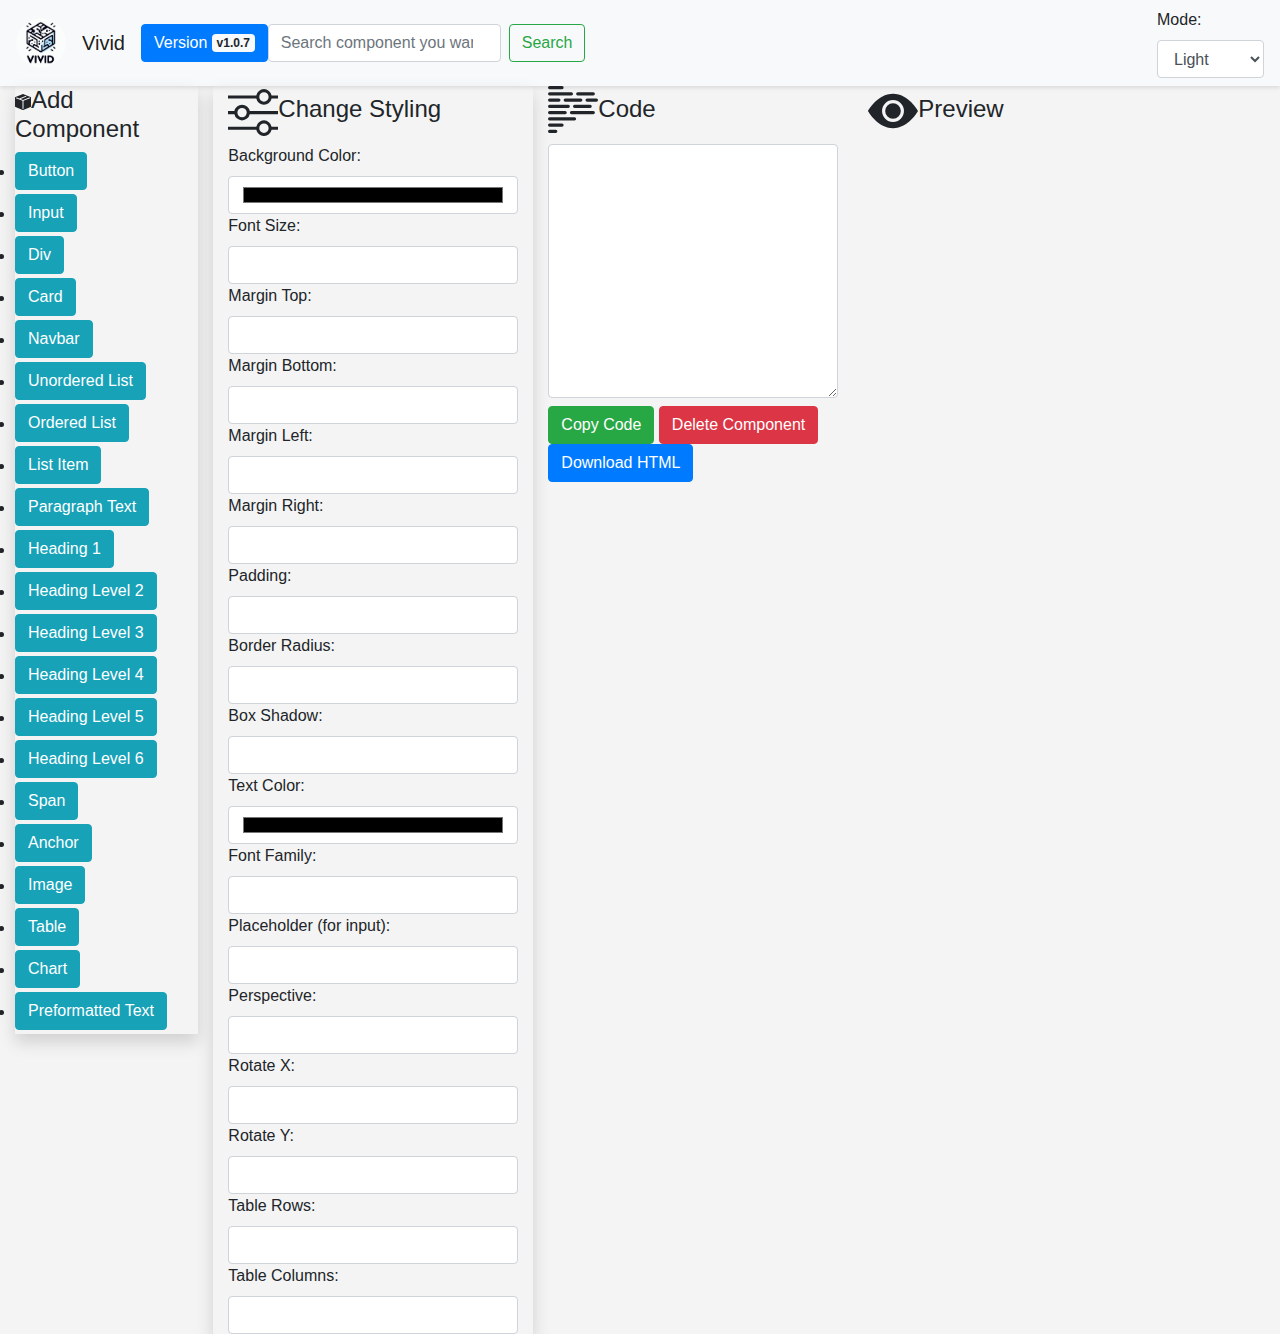
==== commit da0736ad: "Added a download button" ====
--- a/making.html
+++ b/making.html
@@ -15,7 +15,7 @@
           </a>
         <a class="navbar-brand" href="index.html">Vivid</a>
         <button type="button" class="btn btn-primary">
-            Version <span class="badge badge-light">v1.0.5</span>
+            Version <span class="badge badge-light">v1.0.7</span>
         </button>
         <form class="form-inline my-2 my-lg-0" onsubmit="navigateToTarget(event)">
             <input class="form-control mr-sm-2" type="search" placeholder="Search component you want to add" aria-label="Search" id="navbar-search-input">
@@ -110,6 +110,7 @@
                 <textarea id="code" class="form-control" rows="10" onchange="updatePreview()"></textarea>
                 <button class="btn btn-success mt-2" onclick="copyCode()">Copy Code</button>
                 <button class="btn btn-danger mt-2" onclick="deleteSelectedElement()">Delete Component</button>
+                <button id="downloadHtmlBtn" onclick="downloadHtml()" class="btn btn-primary">Download HTML</button>
             </div>
             <div class="col-md-4">
                 <h4><svg xmlns="http://www.w3.org/2000/svg" width="50" height="50" fill="currentColor" class="bi bi-eye-fill" viewBox="0 0 16 16">
--- a/style.css
+++ b/style.css
@@ -143,3 +143,9 @@
     width: 100%;
     height: auto;
 }
+
+.highlighted {
+    border: 2px dotted #ff5722;
+    transition: all 0.3s ease-in-out;
+    transform: scale(1.05);
+  }
